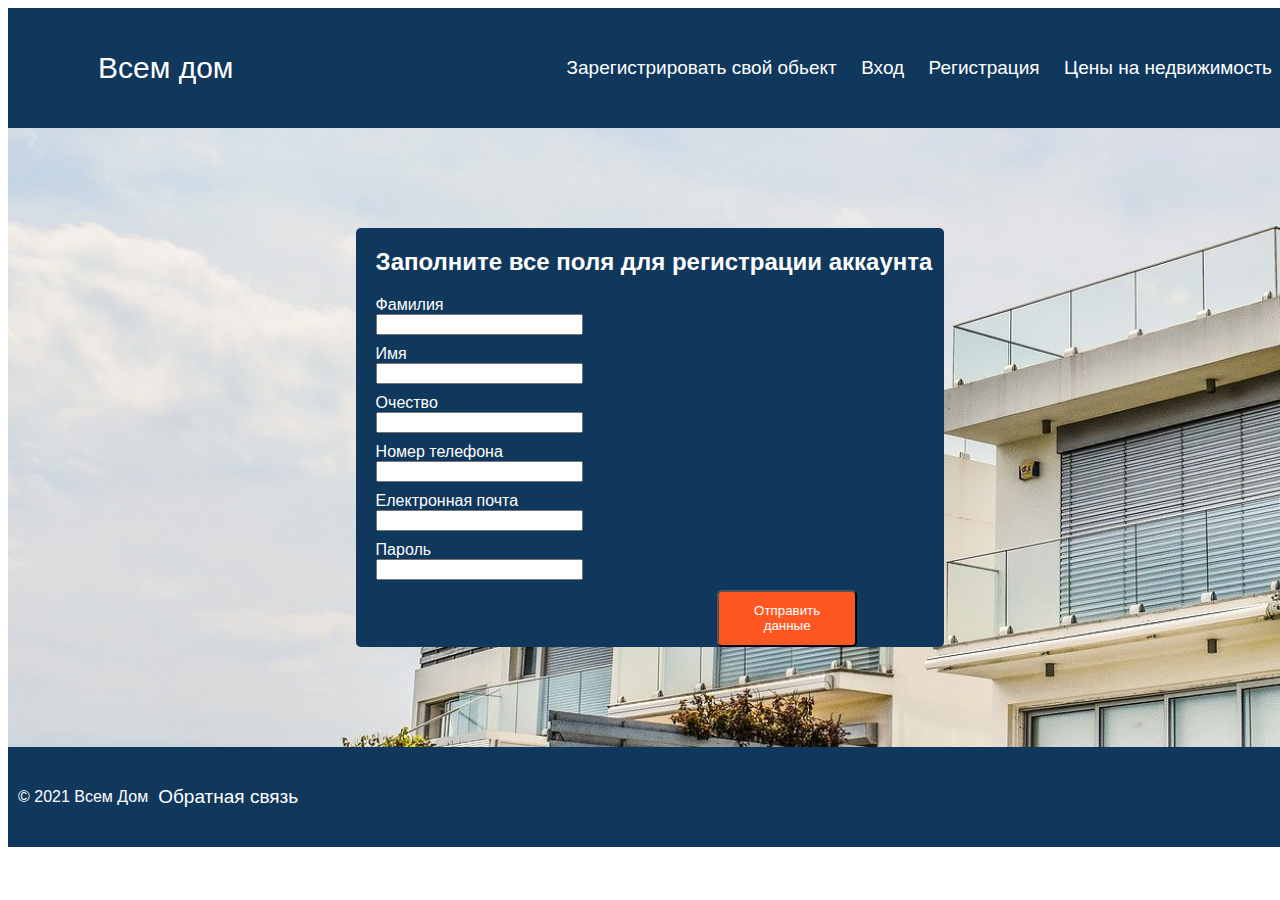
==== account_registration.html @ 5788dbd2 "2" ====
<!DOCTYPE html>
<html lang="ru">
<head>
<meta http-equiv="Content-Type" content="text/html; charset=utf-8" />
            <title>Всем Дом</title>
<link rel="stylesheet" type="text/css" href="css/style.css" />
<link rel="stylesheet" type="text/css" href="css/account_registration.css" />
<link rel="icon" href="vsem_dom.ico" type="image/x-icon">
</head>
 
<body>
<header>
  <a  href="index.html">
    Всем дом </a>
    <nav class = "nav">
      <a  href="adding_object.html">Зарегистрировать свой обьект</a>
        <a  href="login.html">Вход</a>
        <a  href="account_registration.html">Регистрация</a>
        <a  href="statistics.html">Цены на недвижимость</a>
    </nav>
</header>

  <main>
    <form id="form">
      <div class="registration_form">
        <h2>Заполните все поля для регистрации аккаунта</h2>
        <label >Фамилия</label>
        <input type="text" name="surname">
        <label >Имя</label>
        <input type="text" name="name">
        <label >Очество</label>
        <input type="text" name="patronymic">
        <label >Номер телефона</label>
        <input type="text" name="telefon">
        <label >Електронная почта</label>
        <input type="email" name="mail" id="mail">
        <span class="error" aria-live="polite"></span>
        <label >Пароль</label>
        <input type="text" name="password">
       

        <button type="submit" class="btn">Отправить данные</button>
      </form>
      </div>
   
   
  </main>

  <footer>
    <div>
      © 2021 Всем Дом
    </div>
    
    <a class="nav_linq" href="https://t.me/Z_L_O_J">Обратная связь</a>
  </footer>
  <script src="/validate_email.js"></script>  
</body>
</html>
---- css/style.css ----
header, footer{
    background: #10375C;
    display: flex;
    width: 100%;
    
    min-height: 100px;
}
body{
  font-family: Helvetica, Arial, sans-serif;
}
header > a{
  font-size: 30px;
  color: #FFFFFF;
  margin: 0px 80px 0px;
}
header
{
  justify-content: space-between;
  align-items: center;
  padding: 10px 10px;
  height: 12%;
}

nav{
  margin: 0 90 0 0px;
}
nav > a, footer > a{
 
  
  border: 3px;
  transition: color 0.2s linear;
  margin: 0 30px;
  display: inline-block;
  vertical-align: top;
  margin: 0 10px;
  font-size: 19px;
  border: 3px;
}
a{
  color: #fff;
  transition: color 0.2s linear;
  text-decoration: none;
}
a:hover{
     color: #FF5722;
 }
  footer{
    justify-content: start;
    align-items: center;
    color: #ffffff;
    height: 12%;
    padding: 0px 10px;
  }
---- css/account_registration.css ----
main
  { 
     margin: 0;
  
     width: 100%;
     height: 100%;
     background-image: url(/image/residence-gf6e97047e_1920.jpg);
     background-repeat: no-repeat;
     background-position: center;
     background-size: cover;
     justify-content: center;
     font-family: Helvetica,Arial, sans-serif;
     padding:  100px 27.5%;
  }
 .registration_form{
     width: 45%;
     height: 1200xp;
     background: #10375C;
     color: #fff;
     display: flex;
     flex-direction: column;
     border-radius: 5px;
     padding-left: 20px;

  }
  input{
      width: 35%;
      margin-bottom: 10px;
  }
  button{
    width: 1%;
    height: 10%;
    background-color: #FF5722;
    border-radius: 5px;
    color: #ffffff;

    padding: 2% 12%;
    text-decoration: none;
    margin: 0px 60%;
  
    display: flex;
    align-items: center;
    justify-content: center;
    cursor: pointer;
  }
  textarea{
      width: 90%;
      min-height: 20px;
  }
  label{
      margin: 5 0;
  }
  .error {
    width  : 35%;
    padding: 0;
  
    font-size: 80%;
    color: white;
    background-color: #900;
    border-radius: 0 0 5px 5px;
  
    box-sizing: border-box;
  }
  
  .error.active {
    padding: 0.3em;
  }
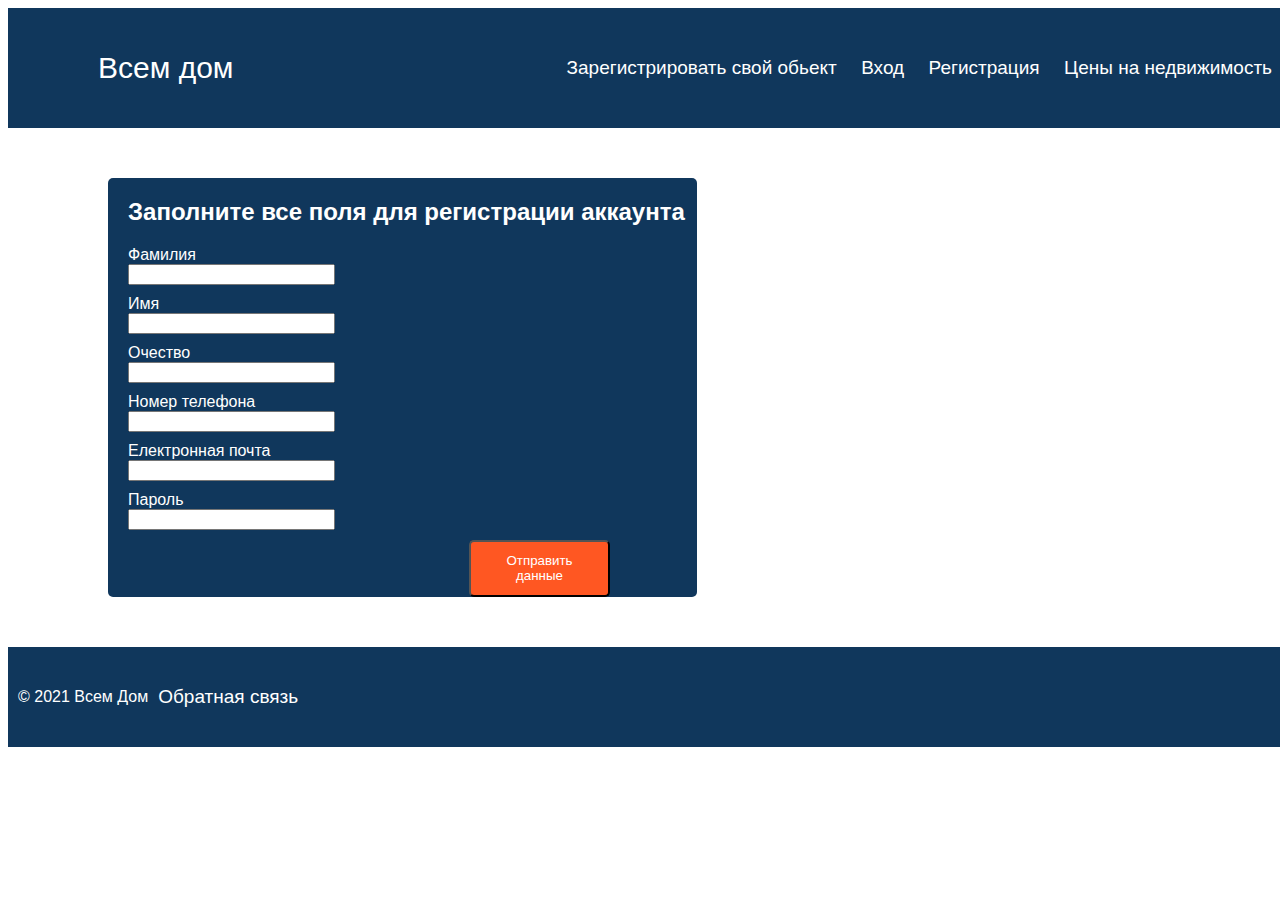
==== commit a7217b8c: "4" ====
--- a/account_registration.html
+++ b/account_registration.html
@@ -22,7 +22,7 @@
 
   <main>
     <form id="form">
-      <div class="registration_form">
+      <div id="registration_form">
         <h2>Заполните все поля для регистрации аккаунта</h2>
         <label >Фамилия</label>
         <input type="text" name="surname">
@@ -32,8 +32,9 @@
         <input type="text" name="patronymic">
         <label >Номер телефона</label>
         <input type="text" name="telefon">
+        <span class="error" aria-live="polite"></span>
         <label >Електронная почта</label>
-        <input type="email" name="mail" id="mail">
+        <input type="email" name="mail">
         <span class="error" aria-live="polite"></span>
         <label >Пароль</label>
         <input type="text" name="password">
@@ -53,6 +54,6 @@
     
     <a class="nav_linq" href="https://t.me/Z_L_O_J">Обратная связь</a>
   </footer>
-  <script src="/validate_email.js"></script>  
+  <script src="js/validate.js"></script>  
 </body>
 </html>--- a/css/account_registration.css
+++ b/css/account_registration.css
@@ -4,15 +4,15 @@
   
      width: 100%;
      height: 100%;
-     background-image: url(/image/residence-gf6e97047e_1920.jpg);
+     background-image: url(/veb2021/image/residence-gf6e97047e_1920.jpg);
      background-repeat: no-repeat;
      background-position: center;
      background-size: cover;
      justify-content: center;
      font-family: Helvetica,Arial, sans-serif;
-     padding:  100px 27.5%;
+    padding: 50px 0;
   }
- .registration_form{
+ #registration_form{
      width: 45%;
      height: 1200xp;
      background: #10375C;
@@ -21,11 +21,16 @@
      flex-direction: column;
      border-radius: 5px;
      padding-left: 20px;
+     margin-left: 100px;
 
   }
   input{
       width: 35%;
       margin-bottom: 10px;
+  }
+  input::placeholder
+  {
+    color: red;
   }
   button{
     width: 1%;
